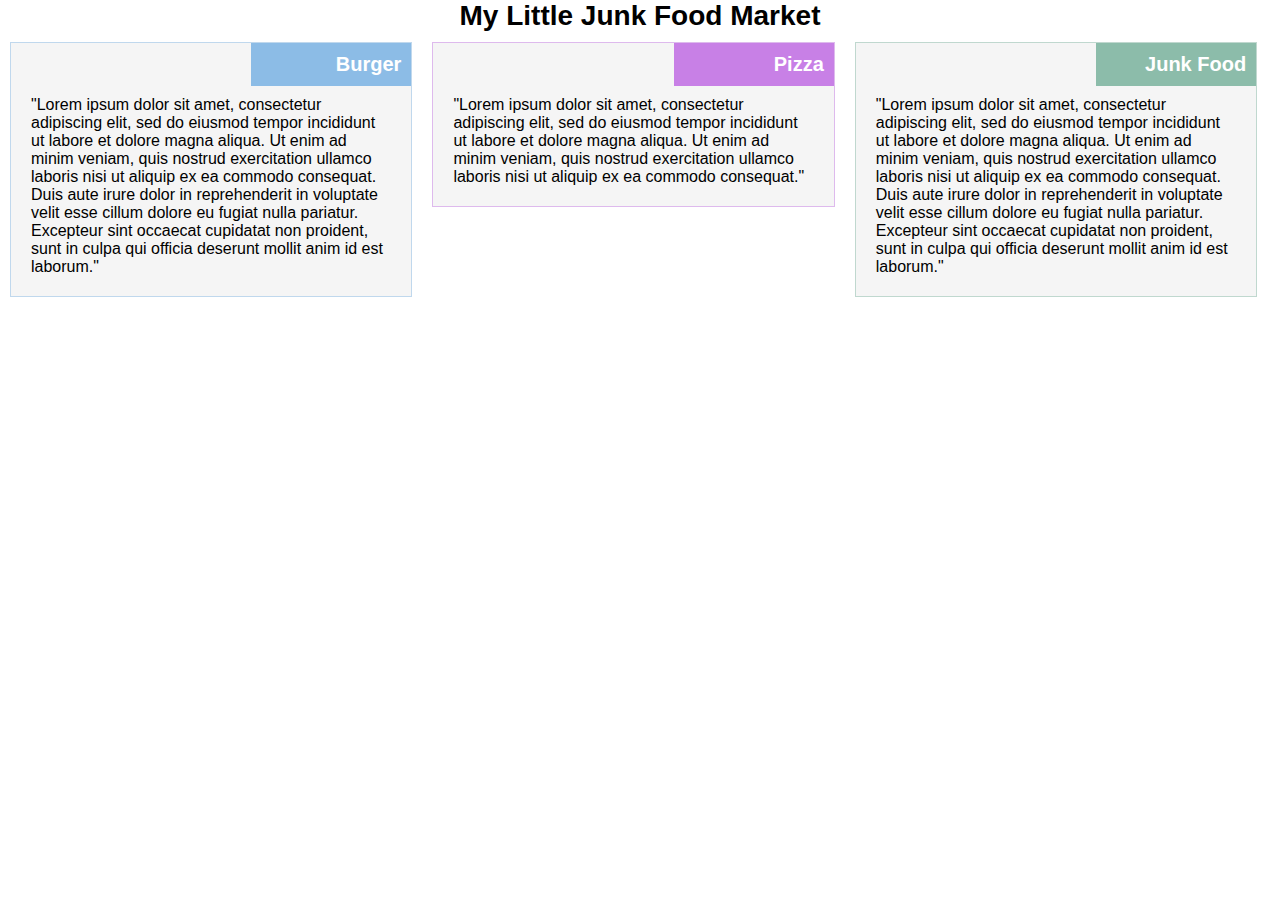
==== module2-solution/index.html @ 1df5cc83 "FEAT module2" ====
<!DOCTYPE html>
<html>
<head>
	<title>My Little Junk Food Market</title>
	<meta charset="utf-8">
	<link rel="stylesheet" href="css/style.css">
	<meta name="viewport" content="width=device-width, initial-scale=1">
</head>
<body>

	<h1>My Little Junk Food Market</h1>
	<section>
		<div class="product">
			<div id="p1">
				<h2 >Burger</h2>
				<p>"Lorem ipsum dolor sit amet, consectetur adipiscing elit, sed do eiusmod tempor incididunt ut labore et dolore magna aliqua. Ut enim ad minim veniam, quis nostrud exercitation ullamco laboris nisi ut aliquip ex ea commodo consequat. Duis aute irure dolor in reprehenderit in voluptate velit esse cillum dolore eu fugiat nulla pariatur. Excepteur sint occaecat cupidatat non proident, sunt in culpa qui officia deserunt mollit anim id est laborum."</p>
			</div>
		</div>
		<div class="product">
			<div id="p2" >
				<h2>Pizza</h2>
				<p>"Lorem ipsum dolor sit amet, consectetur adipiscing elit, sed do eiusmod tempor incididunt ut labore et dolore magna aliqua. Ut enim ad minim veniam, quis nostrud exercitation ullamco laboris nisi ut aliquip ex ea commodo consequat."</p>
			</div>
		</div>
		<div class="product">
			<div id="p3">
				<h2>Junk Food</h2>
				<p>"Lorem ipsum dolor sit amet, consectetur adipiscing elit, sed do eiusmod tempor incididunt ut labore et dolore magna aliqua. Ut enim ad minim veniam, quis nostrud exercitation ullamco laboris nisi ut aliquip ex ea commodo consequat. Duis aute irure dolor in reprehenderit in voluptate velit esse cillum dolore eu fugiat nulla pariatur. Excepteur sint occaecat cupidatat non proident, sunt in culpa qui officia deserunt mollit anim id est laborum."</p>
			</div>
		</div>
	</section>

</body>
</html>
---- module2-solution/css/style.css ----
/********** Base styles **********/
*
{
	font-family: Arial;
	margin: 0px;
  	box-sizing: border-box;
}

p{
	margin:10px;
}

h1{
	text-align: center;
  	font-size: 1.75em;
}

h2
{ 
	text-align: right;
	color:white;
  	font-size: 1.25em;
  	padding: 10px;
  	float:right;
}

p
{
	clear:both;
	justify-content:all;
	padding: 10px;
	overflow:hidden;
	white-space: pre-wrap; /* Don't forget this one */
	text-overflow: ellipsis;
}
#p1 h2
{
	background-color: rgba(70, 150, 220, .6);
}
#p2 h2
{
	background-color: rgba(170, 50, 220, .6);
}
#p3 h2
{
	background-color: rgba(70, 150, 120, .6);
}

#p1 
{	
	border : solid 0.1em rgba(70, 150, 220, .3);
}

#p2 
{	
	border : solid 0.1em rgba(170, 50, 220, .3);
}

#p3 
{	
	border : solid 0.1em rgba(70, 150, 120, .3);
}

.product
{
	position: relative;	
	float:left;
}

.product div:nth-child(1)
{
	margin: 10px;
	background-color: rgba(50, 50, 50, .05);
}

h2{
	min-width: 40%;
}

/* Simple Responsive Framework. */
/********** Small devices **********/
@media (max-width: 767px)
{
	.product
	{
		width: 100%;		
	}

	p
	{		
		min-height: 200px;	
		max-height: 200px;	
	}
}

/********** Medium devices **********/
@media (min-width: 768px) AND (max-width: 991px)
{
	.product
	{
		width: 50%;		
	}

	p
	{		
		min-height: 250px;	
		max-height: 250px;	
	}

	section .product:last-child:nth-child(odd)
	{
		width: 100%;		
	}

}

/********** Large devices **********/
@media (min-width: 992px)
{
	.product
	{
		width: 33%;	
	}	

	p
	{		
		min-height: 300;	
		max-height: 300px;	
	}
}
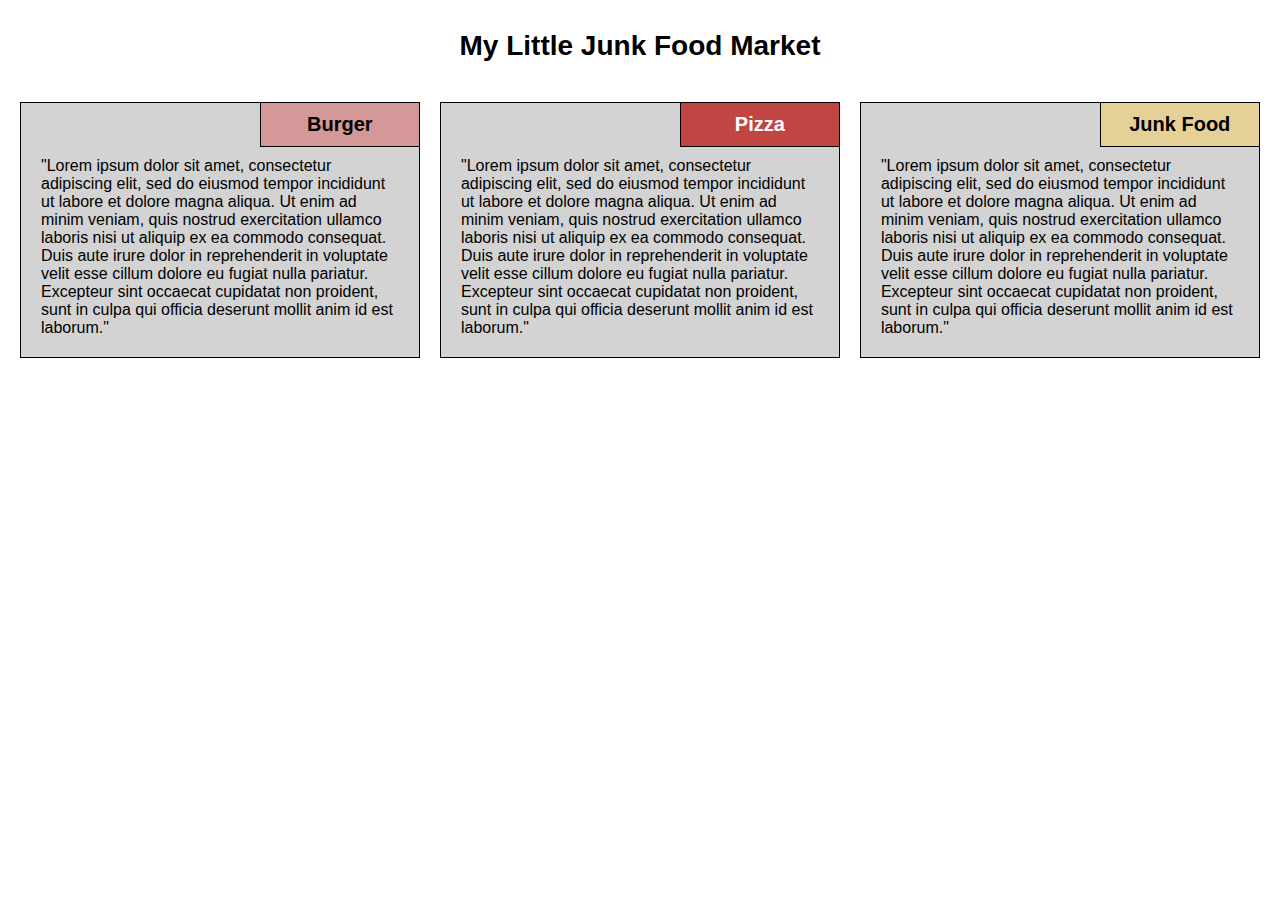
==== commit fc3514d2: "FEAT module 2" ====
--- a/module2-solution/index.html
+++ b/module2-solution/index.html
@@ -19,7 +19,7 @@
 		<div class="product">
 			<div id="p2" >
 				<h2>Pizza</h2>
-				<p>"Lorem ipsum dolor sit amet, consectetur adipiscing elit, sed do eiusmod tempor incididunt ut labore et dolore magna aliqua. Ut enim ad minim veniam, quis nostrud exercitation ullamco laboris nisi ut aliquip ex ea commodo consequat."</p>
+				<p>"Lorem ipsum dolor sit amet, consectetur adipiscing elit, sed do eiusmod tempor incididunt ut labore et dolore magna aliqua. Ut enim ad minim veniam, quis nostrud exercitation ullamco laboris nisi ut aliquip ex ea commodo consequat. Duis aute irure dolor in reprehenderit in voluptate velit esse cillum dolore eu fugiat nulla pariatur. Excepteur sint occaecat cupidatat non proident, sunt in culpa qui officia deserunt mollit anim id est laborum."</p>
 			</div>
 		</div>
 		<div class="product">
--- a/module2-solution/css/style.css
+++ b/module2-solution/css/style.css
@@ -7,18 +7,32 @@
   	box-sizing: border-box;
 }
 
+body
+{
+	padding-left: 10px;
+	padding-right: 10px;
+}
+
+section
+{
+
+	margin-bottom: 200px;
+	padding-bottom: 200px;
+}
+
 p{
 	margin:10px;
 }
 
 h1{
+	padding: 30px;
 	text-align: center;
   	font-size: 1.75em;
 }
 
 h2
 { 
-	text-align: right;
+	text-align: center;
 	color:white;
   	font-size: 1.25em;
   	padding: 10px;
@@ -30,36 +44,58 @@
 	clear:both;
 	justify-content:all;
 	padding: 10px;
-	overflow:hidden;
-	white-space: pre-wrap; /* Don't forget this one */
-	text-overflow: ellipsis;
+	/*overflow:hidden;
+	white-space: pre-wrap;*/ /* Don't forget this one */
+	/*text-overflow: ellipsis;*/
 }
 #p1 h2
 {
+	background-color: #D59898;
+	color: black;
+	/*	
 	background-color: rgba(70, 150, 220, .6);
+  	border-bottom:solid 0.1em rgba(70, 150, 220, 0.8);  
+	border-left: solid 0.1em rgba(70, 150, 220, 0.8); 	*/
 }
 #p2 h2
 {
+	background-color: #C14543;
+	/*
 	background-color: rgba(170, 50, 220, .6);
+	border-bottom: solid 0.1em rgba(170, 50, 220, .8);
+	border-left: solid 0.1em rgba(170, 50, 220, .8);*/
 }
 #p3 h2
 {
+	background-color: #E5D198;
+	color:black;
+	/*
 	background-color: rgba(70, 150, 120, .6);
+	border-bottom : solid 0.1em rgba(70, 150, 120, .8);
+	border-left : solid 0.1em rgba(70, 150, 120, .8);*/
+}
+h2
+{
+	border-left : solid 1px black;
+	border-bottom : solid 1px black;
 }
 
 #p1 
 {	
-	border : solid 0.1em rgba(70, 150, 220, .3);
+	border : solid 0.1em rgba(70, 150, 220, .8);
+	border : solid 1px black;
 }
 
 #p2 
 {	
-	border : solid 0.1em rgba(170, 50, 220, .3);
+	border : solid 0.1em rgba(170, 50, 220, .8);
+	border : solid 1px black;
 }
 
 #p3 
 {	
-	border : solid 0.1em rgba(70, 150, 120, .3);
+	/*border : solid 0.1em rgba(70, 150, 120, .8);*/
+	border : solid 1px black;
 }
 
 .product
@@ -71,7 +107,8 @@
 .product div:nth-child(1)
 {
 	margin: 10px;
-	background-color: rgba(50, 50, 50, .05);
+	/*background-color: rgba(50, 50, 50, .05);*/
+	background-color: lightgray;
 }
 
 h2{
@@ -84,14 +121,19 @@
 {
 	.product
 	{
-		width: 100%;		
+		width: 100%;
 	}
 
+	section
+	{
+		margin: 20px;
+	}
+/*
 	p
 	{		
-		min-height: 200px;	
-		max-height: 200px;	
-	}
+		min-height: 150px;	
+		max-height: 150px;	
+	}*/
 }
 
 /********** Medium devices **********/
@@ -101,12 +143,12 @@
 	{
 		width: 50%;		
 	}
-
+	/*
 	p
-	{		
-		min-height: 250px;	
-		max-height: 250px;	
-	}
+	{	
+		min-height: 200px;	
+		max-height: 200px;
+	}*/	
 
 	section .product:last-child:nth-child(odd)
 	{
@@ -120,12 +162,12 @@
 {
 	.product
 	{
-		width: 33%;	
+		width: 33.33%;	
 	}	
-
+/*
 	p
-	{		
-		min-height: 300;	
-		max-height: 300px;	
-	}
+	{
+		min-height: 200px;	
+		max-height: 200px;	
+	}*/
 }